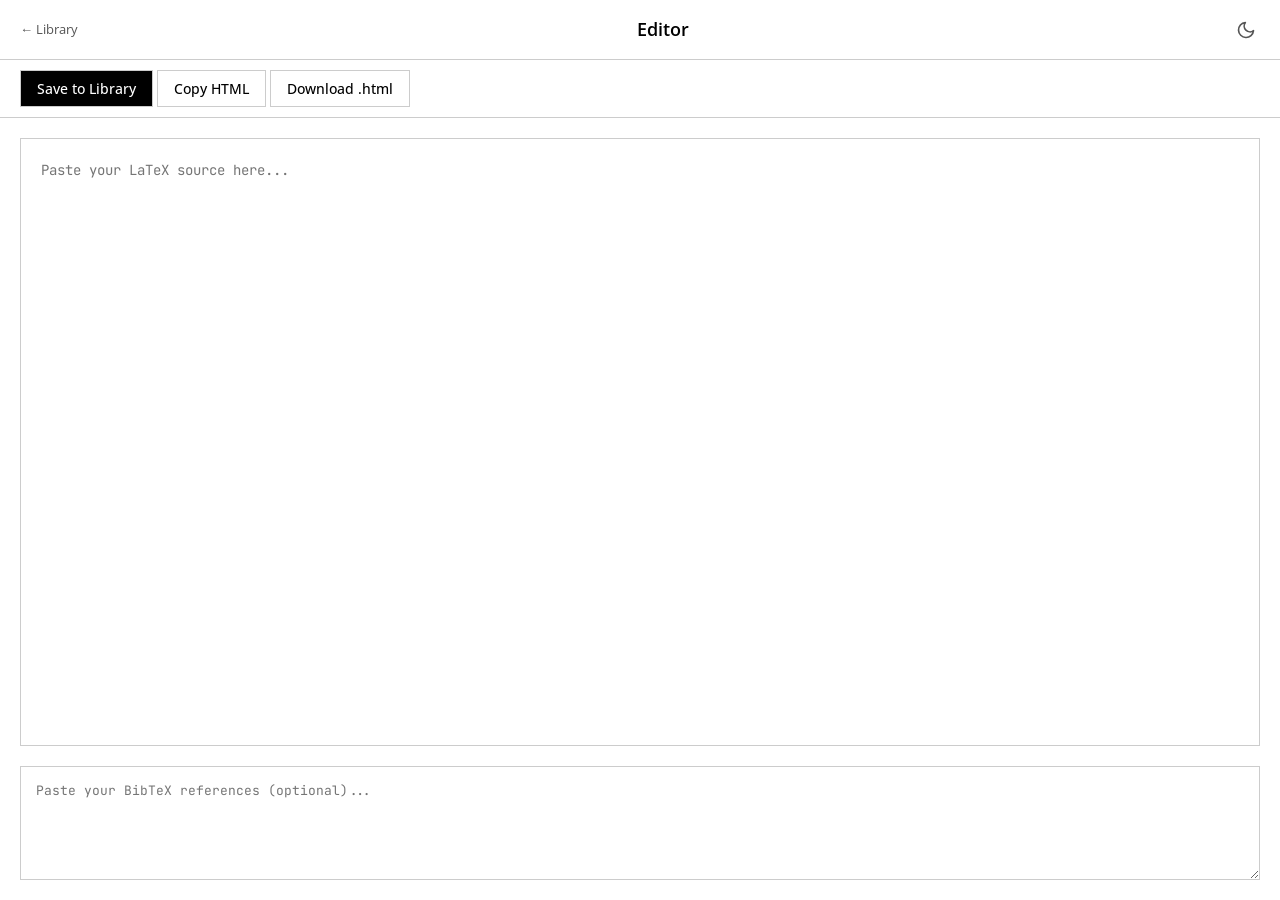
==== converter.html @ 81b08f9f "Add converter.html for LaTeX to HTML conversion" ====
<!-- converter.html -->
<!DOCTYPE html>
<html lang="en">
<head>
  <meta charset="UTF-8">
  <meta name="viewport" content="width=device-width, initial-scale=1.0">
  <meta name="color-scheme" content="light dark">
  <title>Bookshelf | Editor</title>

  <script src="app/js/theme.js"></script>

  <link rel="preconnect" href="https://fonts.googleapis.com">
  <link rel="preconnect" href="https://fonts.gstatic.com" crossorigin>
  <link href="https://fonts.googleapis.com/css2?family=Open+Sans:wght@400;500;600;700&family=JetBrains+Mono:wght@400;500&display=swap" rel="stylesheet">

  <link rel="stylesheet" href="app/css/base.css">
  <link rel="stylesheet" href="app/css/layout.css">
  <link rel="stylesheet" href="app/css/components.css">
</head>
<body>
  <nav class="navbar">
    <a href="index.html" class="back-link" style="font-size:13px; color:var(--text-muted); text-decoration:none; margin-right:16px;">&larr; Library</a>
    <div class="brand">
      <h1>Editor</h1>
    </div>
    <div class="nav-actions">
      <button class="theme-toggle" id="theme-toggle" aria-label="Toggle theme">
        <svg id="moon-icon" xmlns="http://www.w3.org/2000/svg" width="20" height="20" fill="none" stroke="currentColor" stroke-width="2" stroke-linecap="round" stroke-linejoin="round" viewBox="0 0 24 24"><path d="M21 12.79A9 9 0 1 1 11.21 3 7 7 0 0 0 21 12.79z"></path></svg>
        <svg id="sun-icon" xmlns="http://www.w3.org/2000/svg" width="20" height="20" fill="none" stroke="currentColor" stroke-width="2" stroke-linecap="round" stroke-linejoin="round" viewBox="0 0 24 24" style="display: none;"><circle cx="12" cy="12" r="5"></circle><line x1="12" y1="1" x2="12" y2="3"></line><line x1="12" y1="21" x2="12" y2="23"></line><line x1="4.22" y1="4.22" x2="5.64" y2="5.64"></line><line x1="18.36" y1="18.36" x2="19.78" y2="19.78"></line><line x1="1" y1="12" x2="3" y2="12"></line><line x1="21" y1="12" x2="23" y2="12"></line><line x1="4.22" y1="19.78" x2="5.64" y2="18.36"></line><line x1="18.36" y1="5.64" x2="19.78" y2="4.22"></line></svg>
      </button>
    </div>
  </nav>

  <div class="main-container">
    <main class="content-area">
      <div class="toolbar top-toolbar">
        <div class="primary-actions">
          <button id="saveBtn" class="btn btn-primary">Save to Library</button>
          <button id="copyBtn" class="btn btn-secondary">Copy HTML</button>
          <button id="downloadBtn" class="btn btn-secondary">Download .html</button>
        </div>
      </div>

      <div class="editor-wrapper">
        <textarea id="texInput" placeholder="Paste your LaTeX source here..."></textarea>
        <textarea id="bibInput" placeholder="Paste your BibTeX references (optional)..." rows="6" style="margin-top: 20px;"></textarea>
      </div>
    </main>
  </div>

  <script src="app/js/storage.js"></script>
  <script src="app/js/bib-parser.js"></script>
  <script src="app/js/latex-to-html.js"></script>
  <script src="app/js/html-generator.js"></script>
  <script src="app/js/converter.js"></script>
</body>
</html>
---- app/css/base.css ----
/* app/css/base.css */
:root {
  color-scheme: light;
  --bg: #ffffff;
  --text: #000000;
  --text-muted: #555555;
  --border-color: #cccccc;
  --surface: #ffffff;
  --surface-muted: #f5f5f5;
  --font-sans: 'Open Sans', -apple-system, BlinkMacSystemFont, 'Segoe UI', Roboto, Helvetica, Arial, sans-serif;
  --font-mono: 'JetBrains Mono', 'Fira Code', Consolas, monospace;
}

html.dark,
body.dark {
  color-scheme: dark;
  --bg: #000000;
  --text: #ffffff;
  --text-muted: #aaaaaa;
  --border-color: #444444;
  --surface: #000000;
  --surface-muted: #111111;
}

html.dark {
  color-scheme: dark;
}

html.dark,
html.dark body {
  background-color: #000000 !important;
  color: #ffffff !important;
}

*,
*::before,
*::after {
  box-sizing: border-box;
  margin: 0;
  padding: 0;
}

html, body {
  overflow-x: hidden;
  width: 100%;
}

body {
  font-family: var(--font-sans);
  background: var(--bg);
  color: var(--text);
  min-height: 100vh;
  line-height: 1.6;
  font-size: 15px;
}
---- app/css/layout.css ----
/* app/css/layout.css */
.navbar {
  background: var(--surface);
  padding: 0 20px;
  height: 60px;
  display: flex;
  align-items: center;
  justify-content: space-between;
  border-bottom: 1px solid var(--border-color);
  z-index: 20;
}

.brand h1 {
  font-size: 18px;
  font-weight: 600;
  color: var(--text);
  margin: 0;
}

.nav-actions {
  display: flex;
  align-items: center;
  gap: 10px;
}

.theme-toggle {
  background: transparent;
  border: none;
  padding: 4px;
  cursor: pointer;
  color: var(--text-muted);
  display: flex;
  align-items: center;
  justify-content: center;
  font-family: inherit;
}

.theme-toggle:hover {
  color: var(--text);
}

.main-container {
  display: flex;
  flex: 1;
  overflow: hidden;
  height: calc(100vh - 60px);
  width: 100%;
}

.content-area {
  flex: 1;
  display: flex;
  flex-direction: column;
  min-width: 0;
  background: var(--bg);
  overflow-x: hidden;
}

.toolbar {
  background: var(--surface);
  padding: 10px 20px;
  display: flex;
  align-items: center;
  flex-wrap: wrap;
  gap: 15px;
  border-bottom: 1px solid var(--border-color);
  overflow-x: auto;
  min-width: 0;
}

.top-toolbar {
  justify-content: space-between;
}

.editor-wrapper {
  flex: 1;
  padding: 20px;
  display: flex;
  flex-direction: column;
  overflow: hidden;
  min-width: 0;
}

textarea#texInput {
  width: 100%;
  height: 100%;
  padding: 20px;
  font-family: var(--font-mono);
  font-size: 14px;
  line-height: 1.6;
  border: 1px solid var(--border-color);
  background: var(--bg);
  color: var(--text);
  resize: none;
  outline: none;
  box-sizing: border-box;
  font-feature-settings: "liga" 0;
  font-variant-ligatures: none;
}

textarea#texInput:focus {
  outline: 2px solid var(--text);
  outline-offset: -1px;
}

textarea#bibInput {
  width: 100%;
  padding: 15px;
  font-family: var(--font-mono);
  font-size: 13px;
  border: 1px solid var(--border-color);
  background: var(--bg);
  color: var(--text);
  resize: vertical;
  outline: none;
  box-sizing: border-box;
}

textarea#bibInput:focus {
  outline: 2px solid var(--text);
  outline-offset: -1px;
}

@media (max-width: 768px) {
  .navbar {
    padding: 0 15px;
  }

  .toolbar {
    padding: 10px 15px;
    gap: 10px;
  }

  .editor-wrapper {
    padding: 15px;
  }

  textarea#texInput {
    padding: 15px;
  }
}
---- app/css/components.css ----
/* app/css/components.css */
.btn {
  display: inline-flex;
  align-items: center;
  justify-content: center;
  gap: 8px;
  padding: 8px 16px;
  font-family: var(--font-sans);
  font-size: 14px;
  font-weight: 500;
  border: 1px solid var(--border-color);
  cursor: pointer;
  background: var(--surface);
  color: var(--text);
  transition: background 0.2s, color 0.2s;
  white-space: nowrap;
}

.btn:hover:not(:disabled) {
  background: var(--text);
  color: var(--bg);
}

.btn:disabled {
  opacity: 0.4;
  cursor: not-allowed;
}

.btn-primary {
  background: var(--text);
  color: var(--bg);
}

.btn-primary:hover:not(:disabled) {
  background: var(--bg);
  color: var(--text);
}

.btn-secondary {
  background: var(--surface);
  color: var(--text);
}

.btn-sm {
  padding: 6px 12px;
  font-size: 13px;
}

.toast-notification {
  position: fixed;
  bottom: 20px;
  left: 50%;
  transform: translateX(-50%) translateY(100px);
  background: var(--surface);
  color: var(--text);
  padding: 10px 20px;
  border: 1px solid var(--border-color);
  font-size: 14px;
  font-weight: 500;
  z-index: 2000;
  transition: transform 0.4s;
  display: flex;
  align-items: center;
  gap: 10px;
}

.toast-notification.show {
  transform: translateX(-50%) translateY(0);
}
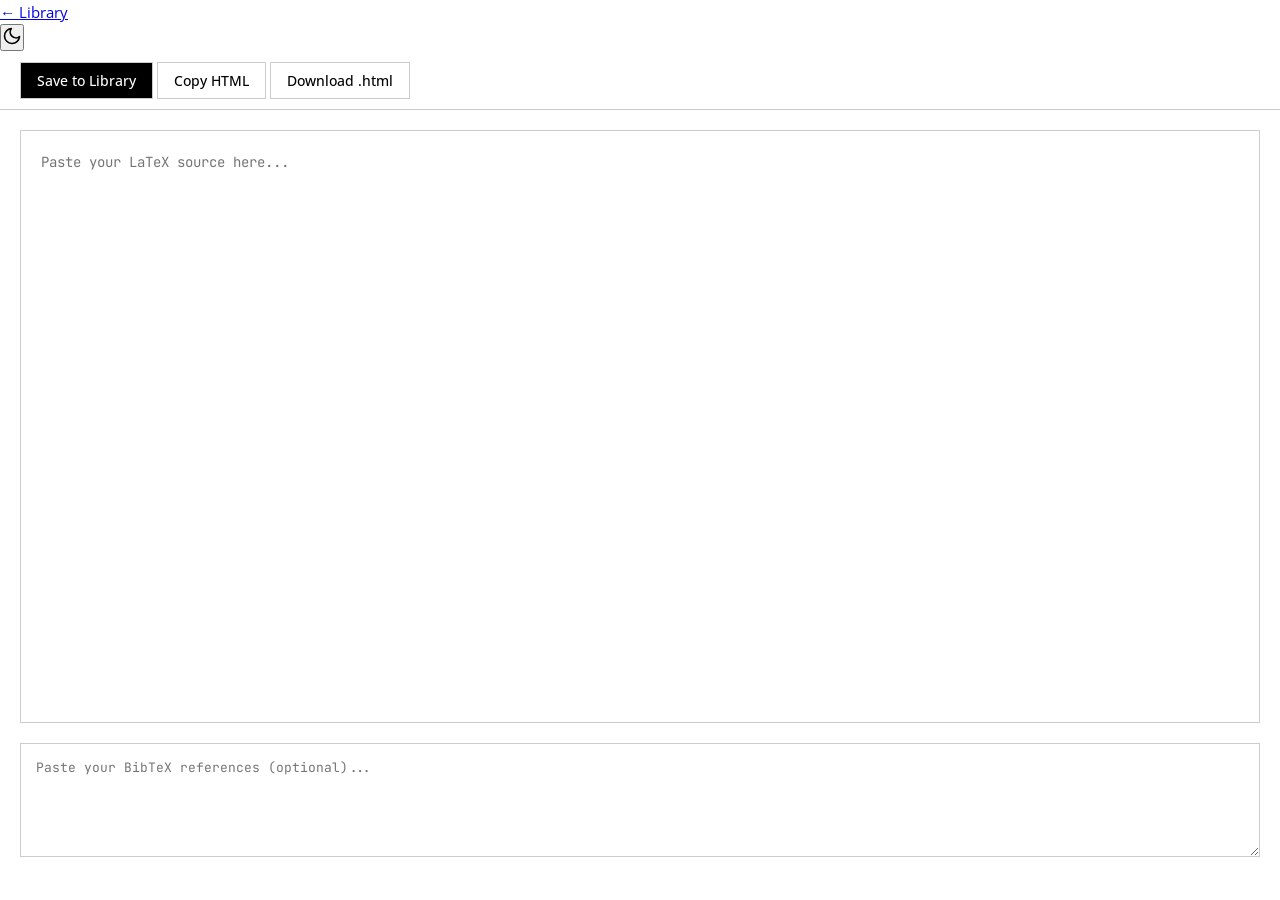
==== commit 3bd8f4d8: "Refactor navbar and main container structure" ====
--- a/converter.html
+++ b/converter.html
@@ -18,20 +18,19 @@
   <link rel="stylesheet" href="app/css/components.css">
 </head>
 <body>
-  <nav class="navbar">
-    <a href="index.html" class="back-link" style="font-size:13px; color:var(--text-muted); text-decoration:none; margin-right:16px;">&larr; Library</a>
-    <div class="brand">
-      <h1>Editor</h1>
+  <div class="top-nav">
+    <div class="nav-left">
+      <a href="index.html" class="site-back-link">← Library</a>
     </div>
-    <div class="nav-actions">
-      <button class="theme-toggle" id="theme-toggle" aria-label="Toggle theme">
+    <div class="nav-right">
+      <button id="theme-toggle" class="icon-btn" aria-label="Toggle theme">
         <svg id="moon-icon" xmlns="http://www.w3.org/2000/svg" width="20" height="20" fill="none" stroke="currentColor" stroke-width="2" stroke-linecap="round" stroke-linejoin="round" viewBox="0 0 24 24"><path d="M21 12.79A9 9 0 1 1 11.21 3 7 7 0 0 0 21 12.79z"></path></svg>
         <svg id="sun-icon" xmlns="http://www.w3.org/2000/svg" width="20" height="20" fill="none" stroke="currentColor" stroke-width="2" stroke-linecap="round" stroke-linejoin="round" viewBox="0 0 24 24" style="display: none;"><circle cx="12" cy="12" r="5"></circle><line x1="12" y1="1" x2="12" y2="3"></line><line x1="12" y1="21" x2="12" y2="23"></line><line x1="4.22" y1="4.22" x2="5.64" y2="5.64"></line><line x1="18.36" y1="18.36" x2="19.78" y2="19.78"></line><line x1="1" y1="12" x2="3" y2="12"></line><line x1="21" y1="12" x2="23" y2="12"></line><line x1="4.22" y1="19.78" x2="5.64" y2="18.36"></line><line x1="18.36" y1="5.64" x2="19.78" y2="4.22"></line></svg>
       </button>
     </div>
-  </nav>
+  </div>
 
-  <div class="main-container">
+  <div class="main-container" style="height: calc(100vh - 75px);">
     <main class="content-area">
       <div class="toolbar top-toolbar">
         <div class="primary-actions">
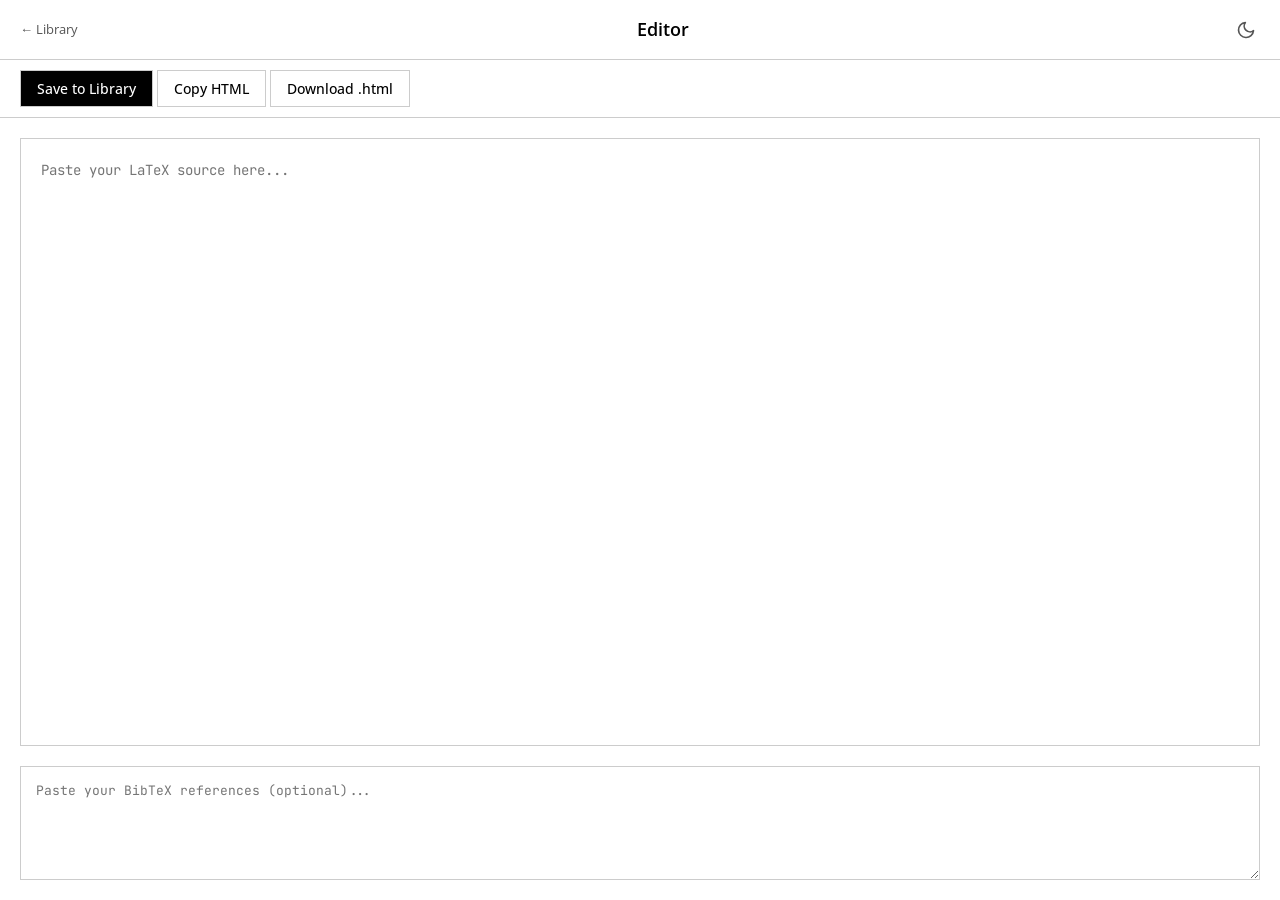
==== commit 6aefd442: "Refactor navigation and main container structure" ====
--- a/converter.html
+++ b/converter.html
@@ -18,19 +18,20 @@
   <link rel="stylesheet" href="app/css/components.css">
 </head>
 <body>
-  <div class="top-nav">
-    <div class="nav-left">
-      <a href="index.html" class="site-back-link">← Library</a>
+  <nav class="navbar">
+    <a href="index.html" class="back-link" style="font-size:13px; color:var(--text-muted); text-decoration:none; margin-right:16px;">&larr; Library</a>
+    <div class="brand">
+      <h1 style="font-size: 18px;">Editor</h1>
     </div>
-    <div class="nav-right">
-      <button id="theme-toggle" class="icon-btn" aria-label="Toggle theme">
+    <div class="nav-actions">
+      <button class="theme-toggle" id="theme-toggle" aria-label="Toggle theme">
         <svg id="moon-icon" xmlns="http://www.w3.org/2000/svg" width="20" height="20" fill="none" stroke="currentColor" stroke-width="2" stroke-linecap="round" stroke-linejoin="round" viewBox="0 0 24 24"><path d="M21 12.79A9 9 0 1 1 11.21 3 7 7 0 0 0 21 12.79z"></path></svg>
         <svg id="sun-icon" xmlns="http://www.w3.org/2000/svg" width="20" height="20" fill="none" stroke="currentColor" stroke-width="2" stroke-linecap="round" stroke-linejoin="round" viewBox="0 0 24 24" style="display: none;"><circle cx="12" cy="12" r="5"></circle><line x1="12" y1="1" x2="12" y2="3"></line><line x1="12" y1="21" x2="12" y2="23"></line><line x1="4.22" y1="4.22" x2="5.64" y2="5.64"></line><line x1="18.36" y1="18.36" x2="19.78" y2="19.78"></line><line x1="1" y1="12" x2="3" y2="12"></line><line x1="21" y1="12" x2="23" y2="12"></line><line x1="4.22" y1="19.78" x2="5.64" y2="18.36"></line><line x1="18.36" y1="5.64" x2="19.78" y2="4.22"></line></svg>
       </button>
     </div>
-  </div>
+  </nav>
 
-  <div class="main-container" style="height: calc(100vh - 75px);">
+  <div class="main-container" style="height: calc(100vh - 60px);">
     <main class="content-area">
       <div class="toolbar top-toolbar">
         <div class="primary-actions">
